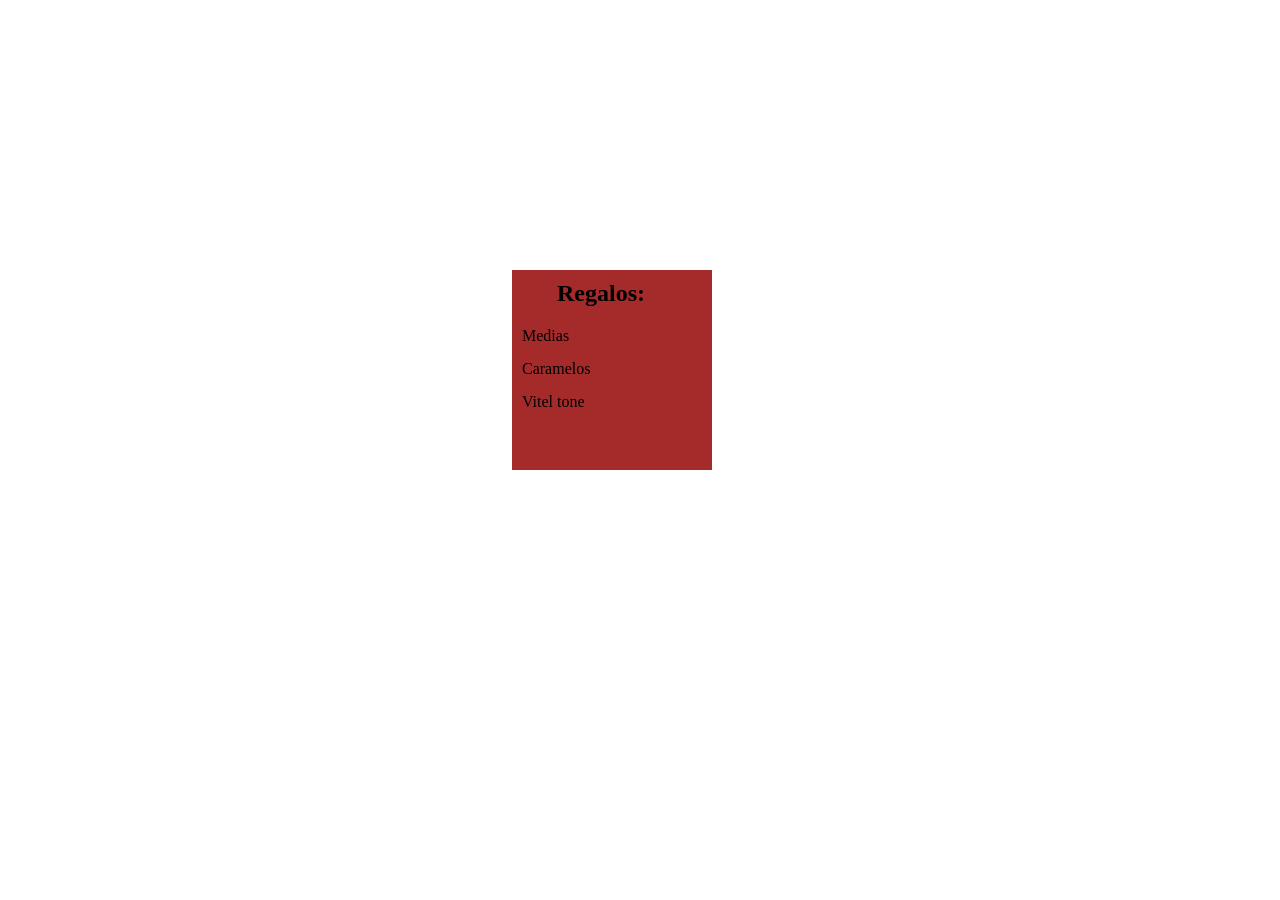
==== index.html @ b764ee1c "posicionamiento del contenido" ====
<!DOCTYPE html>
<html lang="ES">
    <head>
        <meta charset="UTF-8">
        <meta name="viewport width=device-width, initial-scale=1.0">
        <meta http-equiv="X-UA-Compatible" content="IE=edge">
        <title>Calendario adviency</title>
        <link rel="stylesheet" href="./styles.css">
    </head>
    <body>
        <header></header>
        <main>
            <section class="clase_seccion">
                <h2 >Regalos:</h2>
                <ul class="lista_regalos">
                    <li>Medias </li>
                    <li>Caramelos</li>
                    <li>Vitel tone</li>
                </ul>
            </section>
        </main>
    </body>
</html>
---- styles.css ----
* {
    margin: 0;
    padding: 0;
    box-sizing: border-box;
}
section  {
    height: 200px;
    width: 200px;
    background-color: aqua;

    display: inline-block;
    position: absolute;
    left: 40%;
    top: 30%;
}


.clase_seccion {
    background-color: brown;
}
h2 {
    padding-top: 10px;
    padding-left: 45px;
    padding-bottom: 20px;
}
ul {
    list-style: none;
}
li {
    padding-left: 10px;
    padding-bottom: 15px;
}
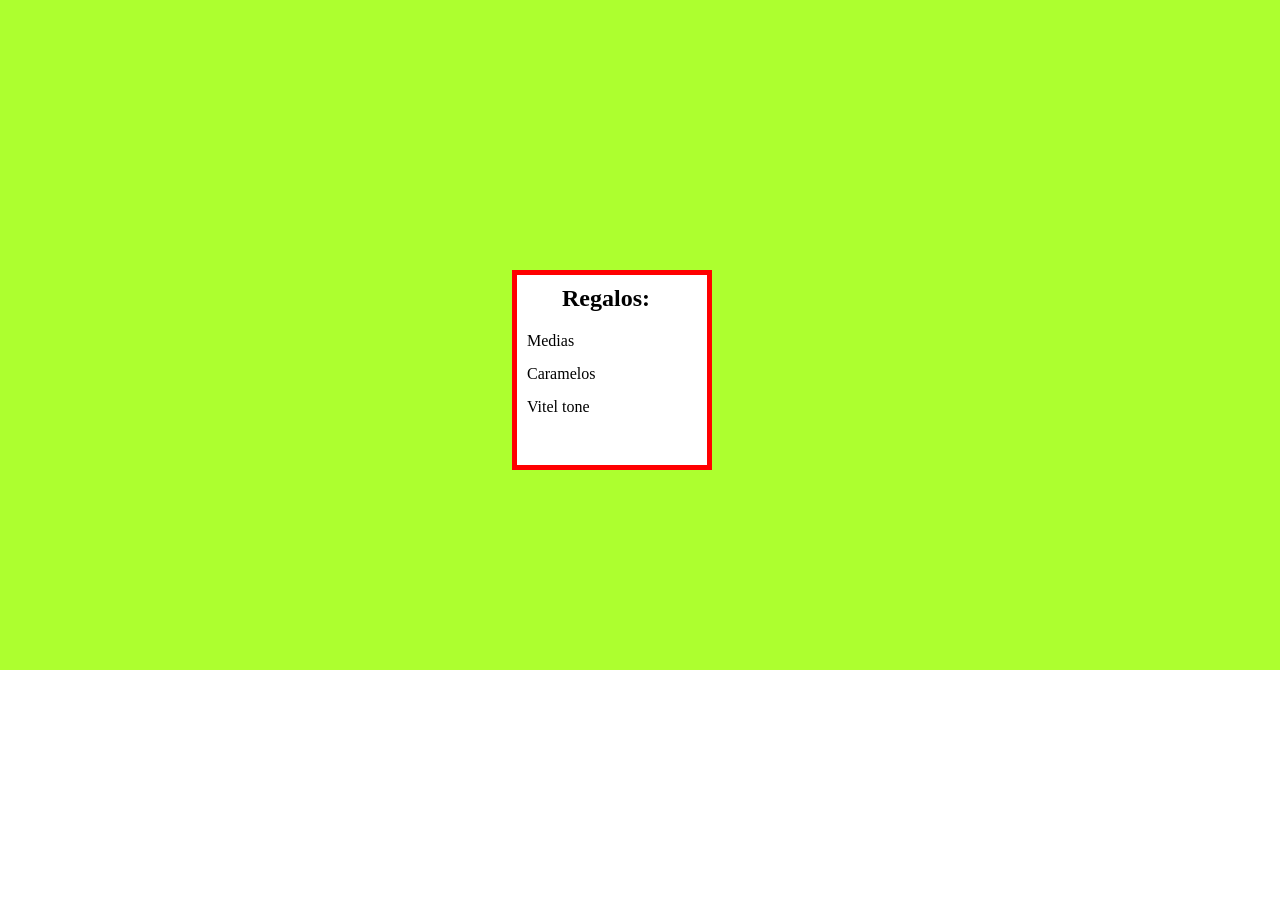
==== commit 6e89515d: "diseño base completado" ====
--- a/index.html
+++ b/index.html
@@ -9,7 +9,7 @@
     </head>
     <body>
         <header></header>
-        <main>
+        <main class="allcontent">
             <section class="clase_seccion">
                 <h2 >Regalos:</h2>
                 <ul class="lista_regalos">
--- a/styles.css
+++ b/styles.css
@@ -2,6 +2,16 @@
     margin: 0;
     padding: 0;
     box-sizing: border-box;
+}
+main {
+    background-color: gray;
+    display: block;
+    min-width: 100%;
+    min-height: 670px;
+}
+.allcontent {
+    background-color: greenyellow;
+
 }
 section  {
     height: 200px;
@@ -16,7 +26,8 @@
 
 
 .clase_seccion {
-    background-color: brown;
+    background-color: white;
+    border: 5px solid red;
 }
 h2 {
     padding-top: 10px;
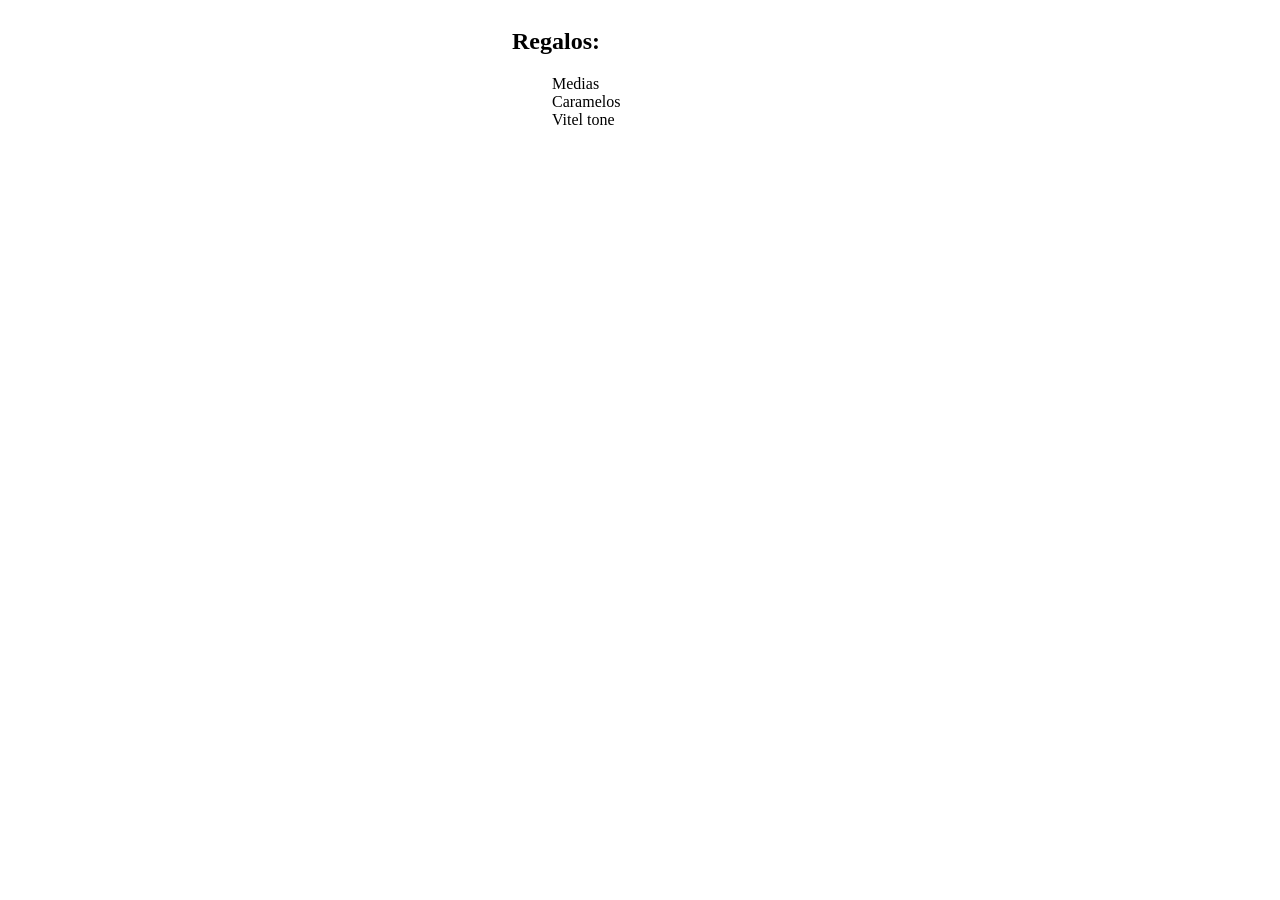
==== commit 9635442b: "iniciamos el adviency 3ª" ====
--- a/index.html
+++ b/index.html
@@ -9,15 +9,15 @@
     </head>
     <body>
         <header></header>
-        <main class="allcontent">
-            <section class="clase_seccion">
-                <h2 >Regalos:</h2>
-                <ul class="lista_regalos">
-                    <li>Medias </li>
-                    <li>Caramelos</li>
-                    <li>Vitel tone</li>
-                </ul>
+        <main>
+            <section class="first_section">
+                <h2 class="title">Regalos:</h2>
+            <ul class="first_list">
+                <li>Medias</li>
+                <li>Caramelos</li>
+                <li>Vitel tone</li>
             </section>
+            </ul>
         </main>
     </body>
 </html>
--- a/styles.css
+++ b/styles.css
@@ -1,43 +1,13 @@
 * {
-    margin: 0;
-    padding: 0;
-    box-sizing: border-box;
-}
-main {
-    background-color: gray;
-    display: block;
-    min-width: 100%;
-    min-height: 670px;
-}
-.allcontent {
-    background-color: greenyellow;
+    
+    box-sizing:border-box;
 
 }
-section  {
-    height: 200px;
-    width: 200px;
-    background-color: aqua;
+.first_section {
+    display:inline-block;
+    position: absolute;
 
-    display: inline-block;
-    position: absolute;
     left: 40%;
-    top: 30%;
 }
-
-
-.clase_seccion {
-    background-color: white;
-    border: 5px solid red;
-}
-h2 {
-    padding-top: 10px;
-    padding-left: 45px;
-    padding-bottom: 20px;
-}
-ul {
-    list-style: none;
-}
-li {
-    padding-left: 10px;
-    padding-bottom: 15px;
-}+.first_list {
+    list-style: none; }
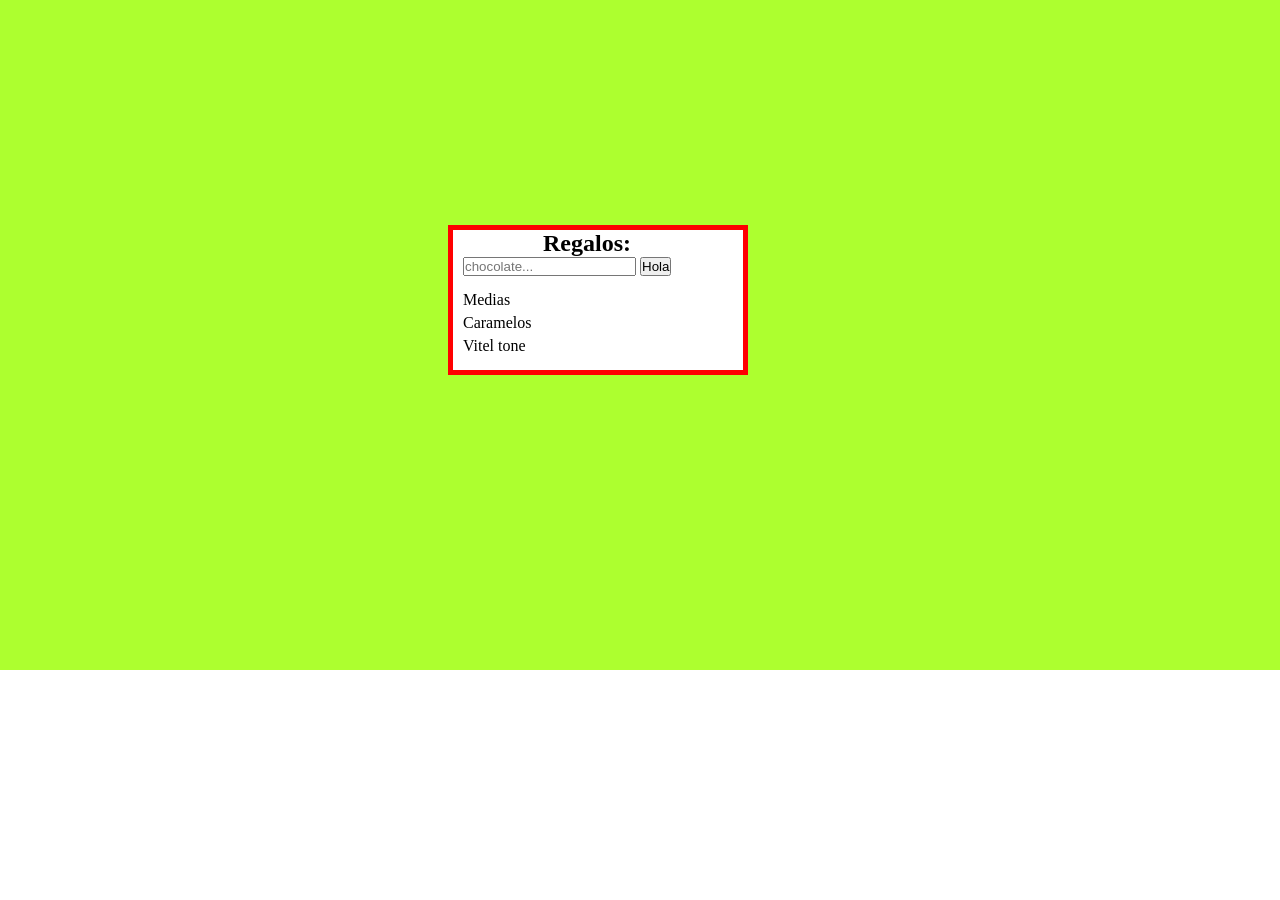
==== commit b1f5ebe4: "diseño navideño lite" ====
--- a/index.html
+++ b/index.html
@@ -11,13 +11,21 @@
         <header></header>
         <main>
             <section class="first_section">
-                <h2 class="title">Regalos:</h2>
-            <ul class="first_list">
-                <li>Medias</li>
-                <li>Caramelos</li>
-                <li>Vitel tone</li>
-            </section>
-            </ul>
+                <h2 class="title">Regalos:</h2> </br>
+                <form class="form_first" id="info">
+                   <label for="itemNew">
+                    <input id="itemNew" placeholder="chocolate..." type="text">
+                   </label>
+                    <button class="agregarItem" onclick="">Hola</button>
+                </form>
+                
+                <ul class="first_list">
+                    <li class="itemsitos">Medias</li>
+                    <li class="itemsitos">Caramelos</li>
+                    <li class="itemsitos">Vitel tone</li>
+                </ul>
+                
+            </section>  
         </main>
     </body>
 </html>
--- a/styles.css
+++ b/styles.css
@@ -1,13 +1,43 @@
 * {
     
     box-sizing:border-box;
+    padding: 0;
+    margin: 0;
 
+}
+html {
+    
+}
+main {
+    background-color: greenyellow;
+    width: 100%;
+    min-height: 670px;
 }
 .first_section {
     display:inline-block;
     position: absolute;
 
-    left: 40%;
+    width: 300px;
+    height: 150px;
+    background-color: white;
+    border: 5px solid red;
+
+    top: 25%;
+    left: 35%;
+}
+.title {
+    display: inline-block;
+    padding-left: 90px;
+    
 }
 .first_list {
-    list-style: none; }+    list-style: none; 
+}
+.form_first {
+    margin-left: 10px;
+    margin-bottom: 10px;
+}
+li {
+    margin-left: 10px;
+    padding-top: 5px;
+}
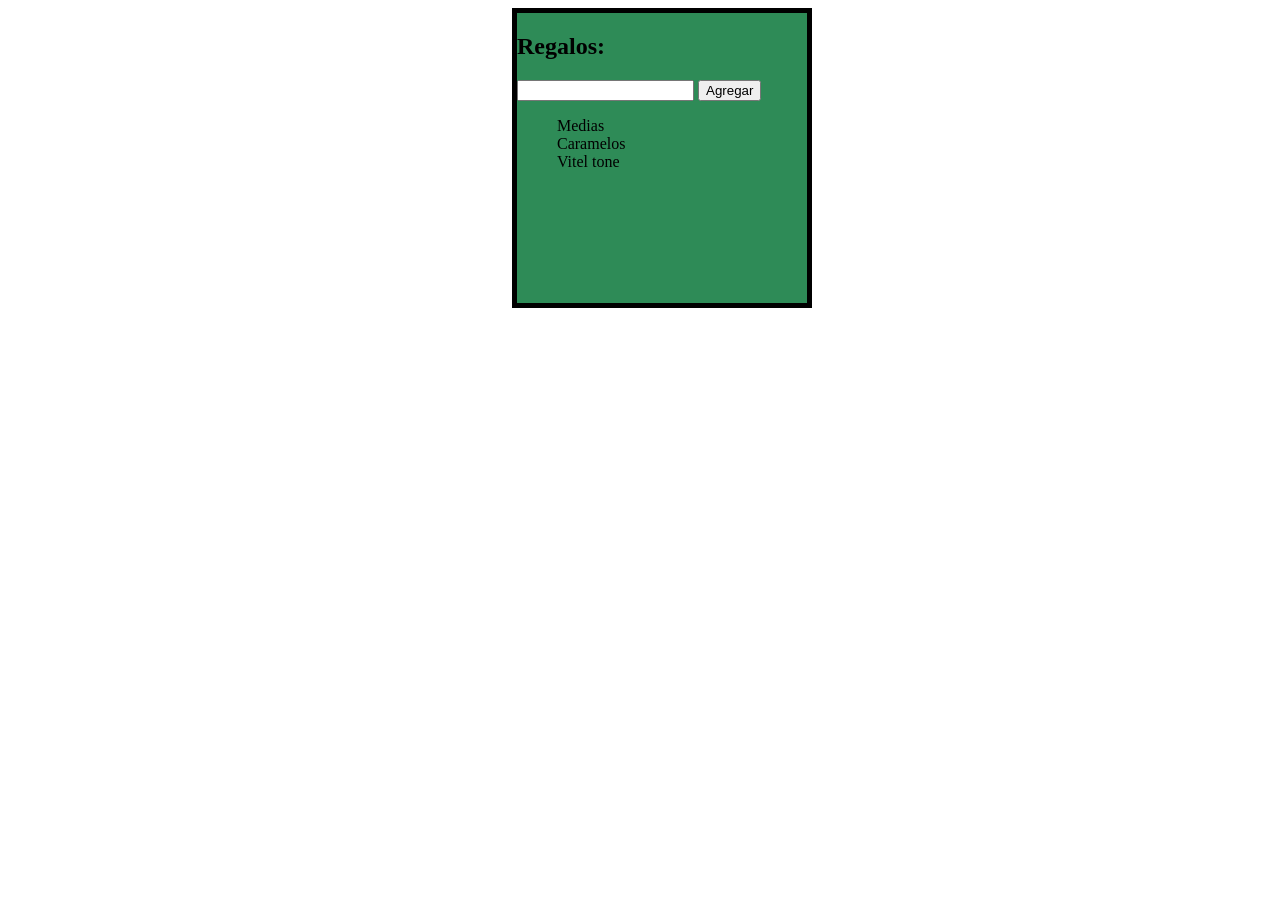
==== commit 79b32003: "insertando opcion para agregar items a la lista" ====
--- a/index.html
+++ b/index.html
@@ -11,21 +11,19 @@
         <header></header>
         <main>
             <section class="first_section">
-                <h2 class="title">Regalos:</h2> </br>
-                <form class="form_first" id="info">
-                   <label for="itemNew">
-                    <input id="itemNew" placeholder="chocolate..." type="text">
-                   </label>
-                    <button class="agregarItem" onclick="">Hola</button>
+                <h2 class="title">Regalos:</h2>
+                <form>
+                    <label>
+                        <input type="text">
+                        <button type="button">Agregar</button>
+                    </label>
                 </form>
-                
-                <ul class="first_list">
-                    <li class="itemsitos">Medias</li>
-                    <li class="itemsitos">Caramelos</li>
-                    <li class="itemsitos">Vitel tone</li>
-                </ul>
-                
-            </section>  
+            <ul class="first_list">
+                <li>Medias</li>
+                <li>Caramelos</li>
+                <li>Vitel tone</li>
+            </section>
+            </ul>
         </main>
     </body>
 </html>
--- a/styles.css
+++ b/styles.css
@@ -1,43 +1,20 @@
 * {
     
     box-sizing:border-box;
-    padding: 0;
-    margin: 0;
 
-}
-html {
-    
-}
-main {
-    background-color: greenyellow;
-    width: 100%;
-    min-height: 670px;
 }
 .first_section {
     display:inline-block;
     position: absolute;
 
     width: 300px;
-    height: 150px;
-    background-color: white;
-    border: 5px solid red;
+    height: 300px;
+    border: 5px black solid;
 
-    top: 25%;
-    left: 35%;
-}
-.title {
-    display: inline-block;
-    padding-left: 90px;
-    
+    background-color: seagreen;
+    left: 40%;
 }
 .first_list {
     list-style: none; 
-}
-.form_first {
-    margin-left: 10px;
-    margin-bottom: 10px;
-}
-li {
-    margin-left: 10px;
-    padding-top: 5px;
+    
 }
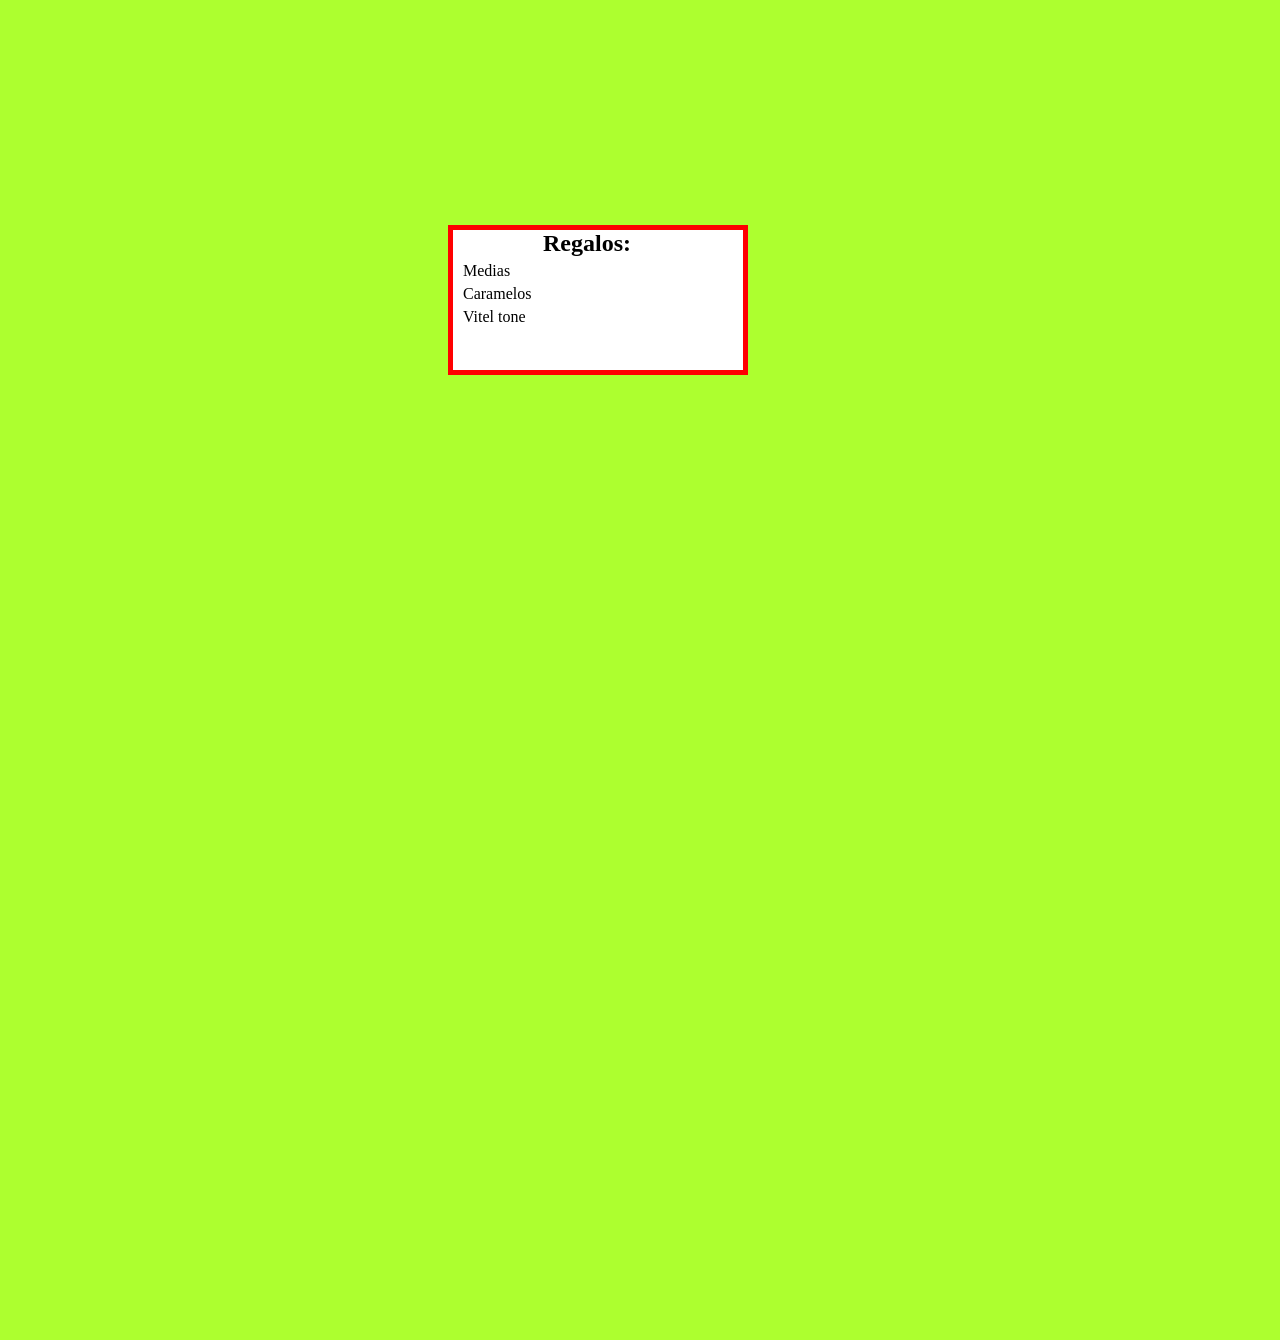
==== commit 4610cc4e: "merge caotico" ====
--- a/index.html
+++ b/index.html
@@ -1,3 +1,38 @@
+<!DOCTYPE html>
+<html lang="ES">
+    <head>
+        <meta charset="UTF-8">
+        <meta name="viewport width=device-width, initial-scale=1.0">
+        <meta http-equiv="X-UA-Compatible" content="IE=edge">
+        <title>Calendario adviency</title>
+        <link rel="stylesheet" href="./styles.css">
+    </head>
+    <body>
+        <header></header>
+        <main>
+            <section class="first_section">
+                <h2 class="title">Regalos:</h2> </br>
+
+                <form class="form_first" id="info">
+
+                   
+                    <input id="itemNew" placeholder="chocolate..." type="text" value="">
+                
+
+                    <button class="agregarItem" type="button"onclick="agregarItem()">Hola</button>
+                </form>
+                
+                <ul class="first_list" id="listarda">
+                    <li class="itemsitos">Medias</li>
+                    <li class="itemsitos">Caramelos</li>
+                    <li class="itemsitos">Vitel tone</li>
+                </ul>
+                
+            </section>  
+        </main>
+        <script src="./codigo.js"></script>
+    </body>
+</html>
 <!DOCTYPE html>
 <html lang="ES">
     <head>
@@ -12,12 +47,6 @@
         <main>
             <section class="first_section">
                 <h2 class="title">Regalos:</h2>
-                <form>
-                    <label>
-                        <input type="text">
-                        <button type="button">Agregar</button>
-                    </label>
-                </form>
             <ul class="first_list">
                 <li>Medias</li>
                 <li>Caramelos</li>
--- a/styles.css
+++ b/styles.css
@@ -1,20 +1,43 @@
 * {
     
     box-sizing:border-box;
+    padding: 0;
+    margin: 0;
 
+}
+html {
+    
+}
+main {
+    background-color: greenyellow;
+    width: 100%;
+    min-height: 670px;
 }
 .first_section {
     display:inline-block;
     position: absolute;
 
     width: 300px;
-    height: 300px;
-    border: 5px black solid;
+    min-height: 150px;
+    background-color: white;
+    border: 5px solid red;
 
-    background-color: seagreen;
-    left: 40%;
+    top: 25%;
+    left: 35%;
+}
+.title {
+    display: inline-block;
+    padding-left: 90px;
+    
 }
 .first_list {
     list-style: none; 
-    
-}+}
+.form_first {
+    margin-left: 10px;
+    margin-bottom: 10px;
+}
+li {
+    margin-left: 10px;
+    padding-top: 5px;
+}
--- a/styles.css
+++ b/styles.css
@@ -1,20 +1,43 @@
 * {
     
     box-sizing:border-box;
+    padding: 0;
+    margin: 0;
 
+}
+html {
+    
+}
+main {
+    background-color: greenyellow;
+    width: 100%;
+    min-height: 670px;
 }
 .first_section {
     display:inline-block;
     position: absolute;
 
     width: 300px;
-    height: 300px;
-    border: 5px black solid;
+    min-height: 150px;
+    background-color: white;
+    border: 5px solid red;
 
-    background-color: seagreen;
-    left: 40%;
+    top: 25%;
+    left: 35%;
+}
+.title {
+    display: inline-block;
+    padding-left: 90px;
+    
 }
 .first_list {
     list-style: none; 
-    
-}+}
+.form_first {
+    margin-left: 10px;
+    margin-bottom: 10px;
+}
+li {
+    margin-left: 10px;
+    padding-top: 5px;
+}
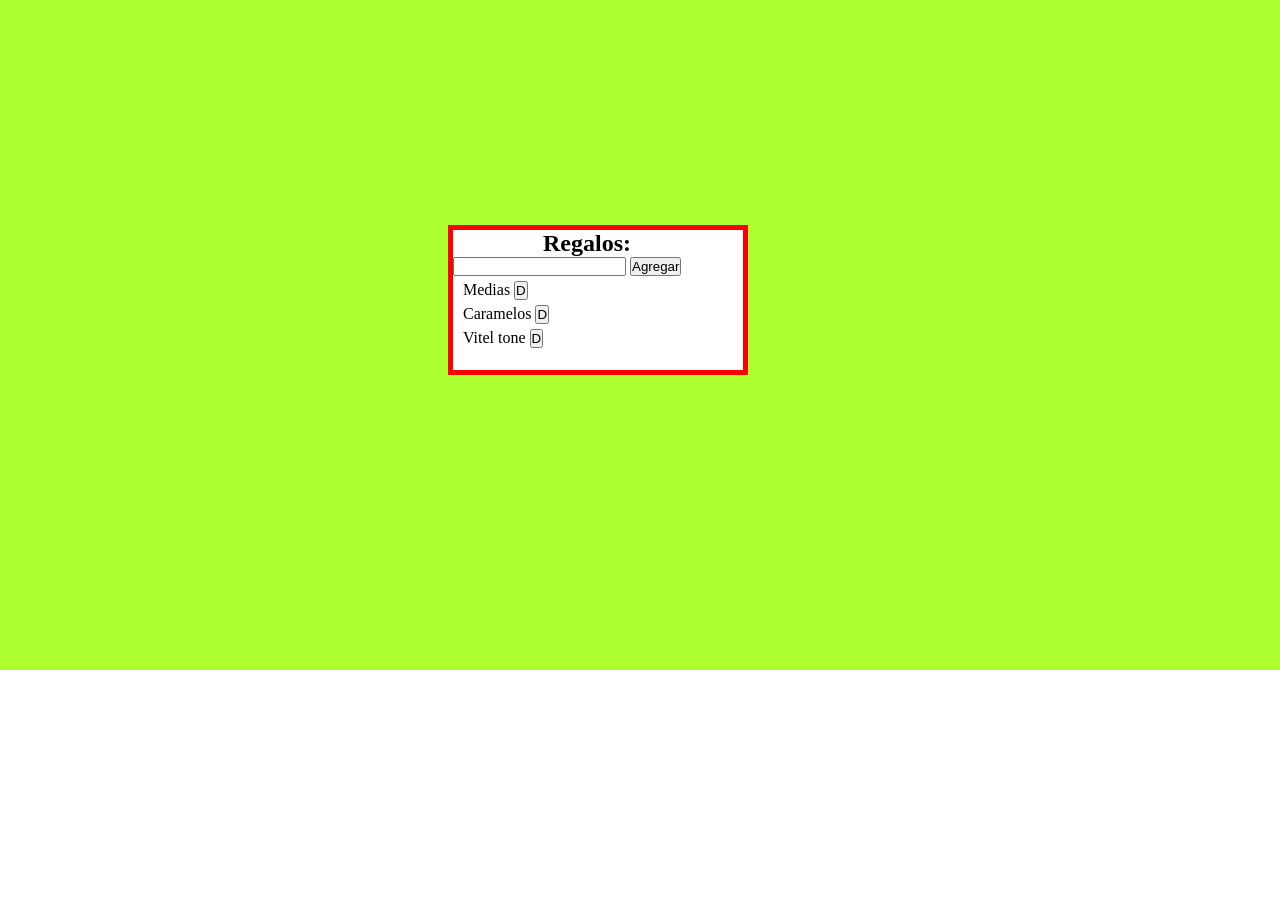
==== commit b1165857: "intentando borrar elementos" ====
--- a/index.html
+++ b/index.html
@@ -1,38 +1,3 @@
-<!DOCTYPE html>
-<html lang="ES">
-    <head>
-        <meta charset="UTF-8">
-        <meta name="viewport width=device-width, initial-scale=1.0">
-        <meta http-equiv="X-UA-Compatible" content="IE=edge">
-        <title>Calendario adviency</title>
-        <link rel="stylesheet" href="./styles.css">
-    </head>
-    <body>
-        <header></header>
-        <main>
-            <section class="first_section">
-                <h2 class="title">Regalos:</h2> </br>
-
-                <form class="form_first" id="info">
-
-                   
-                    <input id="itemNew" placeholder="chocolate..." type="text" value="">
-                
-
-                    <button class="agregarItem" type="button"onclick="agregarItem()">Hola</button>
-                </form>
-                
-                <ul class="first_list" id="listarda">
-                    <li class="itemsitos">Medias</li>
-                    <li class="itemsitos">Caramelos</li>
-                    <li class="itemsitos">Vitel tone</li>
-                </ul>
-                
-            </section>  
-        </main>
-        <script src="./codigo.js"></script>
-    </body>
-</html>
 <!DOCTYPE html>
 <html lang="ES">
     <head>
@@ -47,12 +12,19 @@
         <main>
             <section class="first_section">
                 <h2 class="title">Regalos:</h2>
-            <ul class="first_list">
-                <li>Medias</li>
-                <li>Caramelos</li>
-                <li>Vitel tone</li>
+                <form>
+                    <label for="contenido_usuario">
+                        <input  id="contenido_usuario" type="text" value="">
+                        <button type="button" onclick="agregarItem()">Agregar</button>
+                    </label>
+                </form>
+            <ul id="lista"class="first_list">
+                <li id="D1">Medias <button id="btn_D1" type="button" onclick="borrarItem('btn_D1')">D</button></li>
+                <li id="D2">Caramelos <button id="btn_D2"  type="button" onclick="borrarItem('btn_D2')">D</button></li>
+                <li id="D3">Vitel tone <button id="btn_D3"  type="button" onclick="borrarItem('btn_D3')">D</button></li>
             </section>
             </ul>
         </main>
+        <script src="./codigo.js"></script>
     </body>
 </html>
